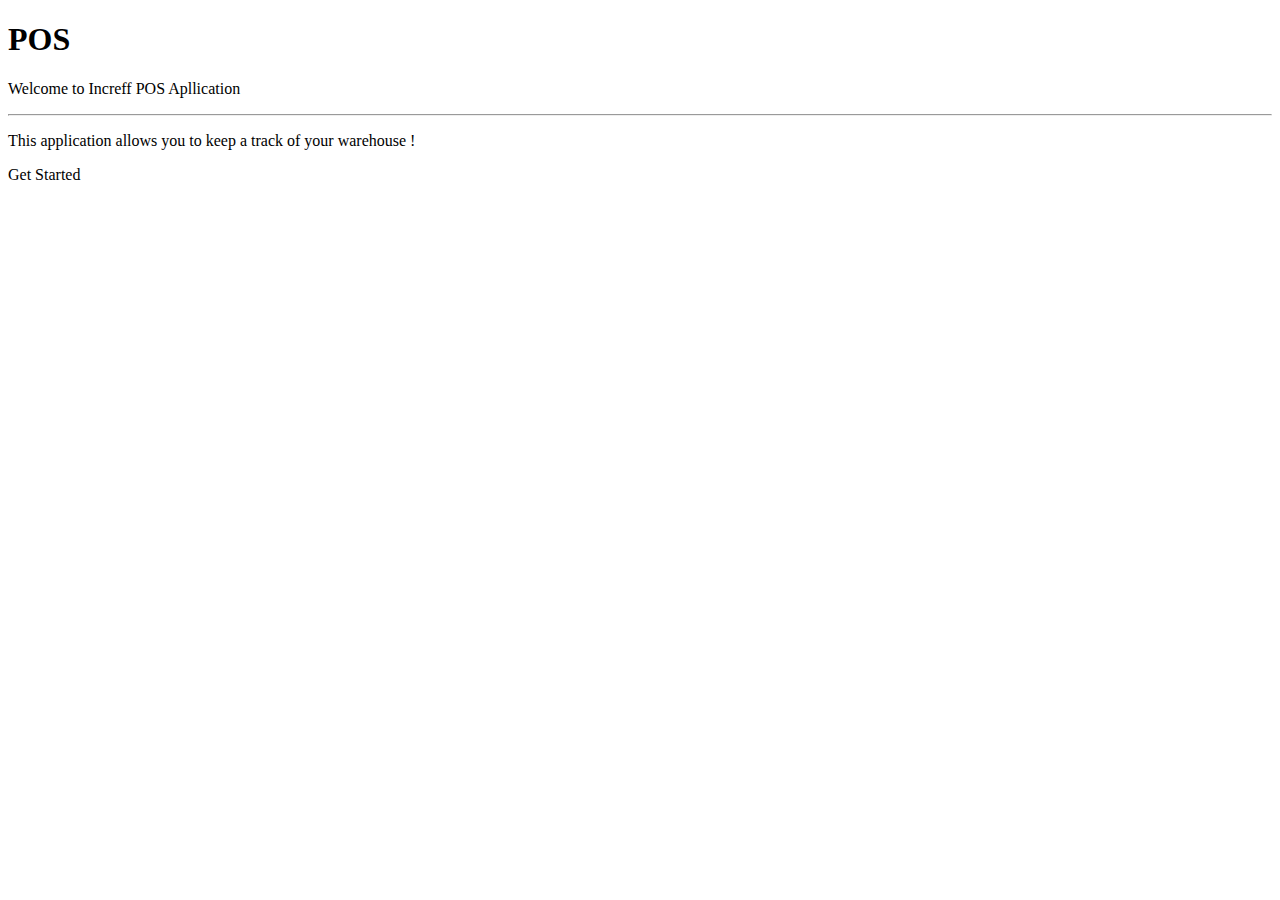
==== src/main/webapp/html/index.html @ b8986639 "draft code" ====
<!doctype html>

<html lang="en">

<head th:replace="snippets.html :: name_head"></head>

<body>

<nav th:replace="snippets.html :: name_site_navbar"></nav>

<div class="container">
<div class="row">
<div class="col-6">
 
<div class="jumbotron">
  <h1 class="display-4">POS</h1>
  <p class="lead">Welcome to Increff POS Apllication</p>
  <hr class="my-4">
  <p>This application allows you to keep a track of your warehouse !</p>
  <a class="btn btn-primary btn-lg" th:href="@{/site/login}" role="button">Get Started</a>
</div>

</div>
</div>
</div> <!--Container-->

<footer th:replace="snippets.html :: name_footer"></footer>

</body>

</html>
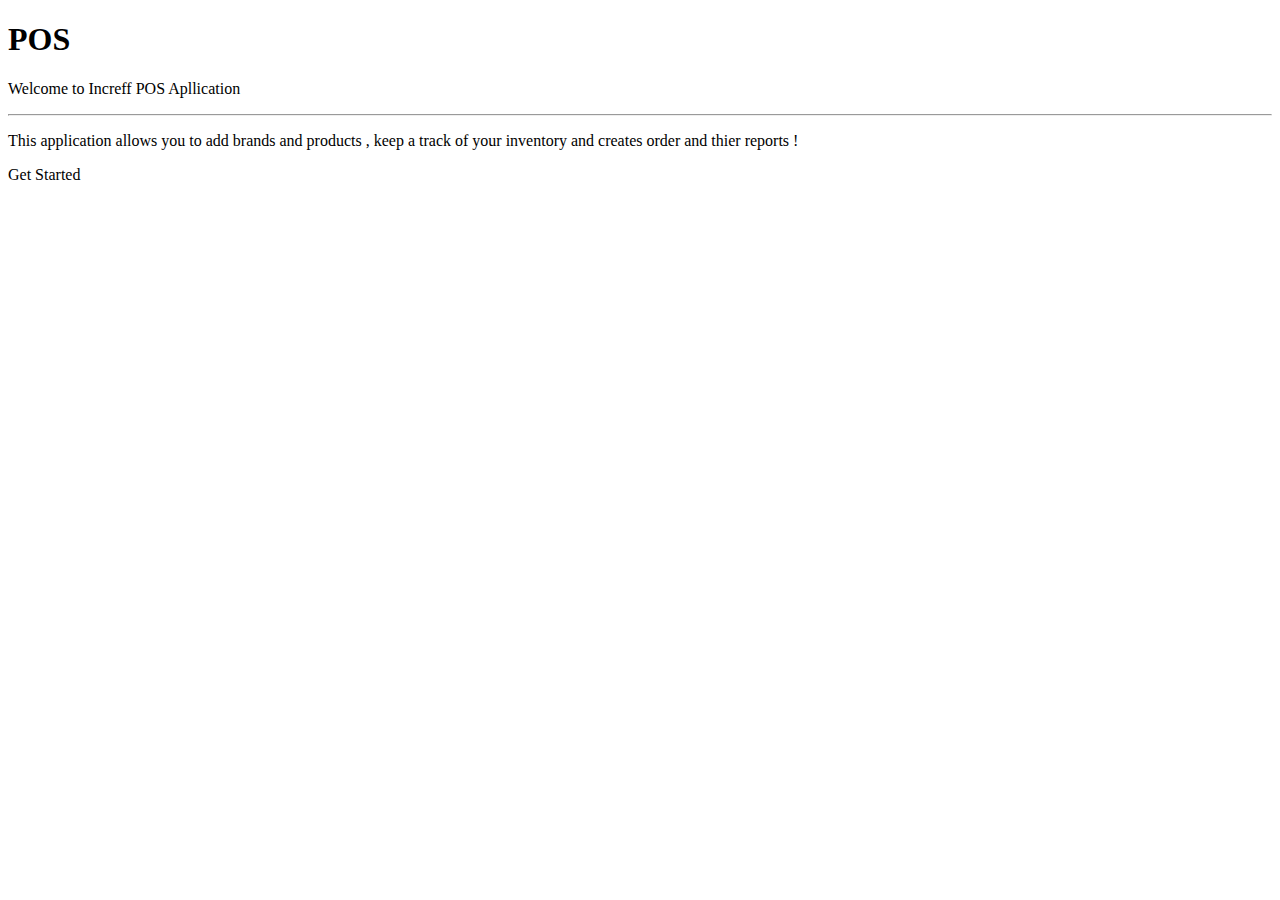
==== commit 94eaf286: "tests added" ====
--- a/src/main/webapp/html/index.html
+++ b/src/main/webapp/html/index.html
@@ -16,7 +16,7 @@
   <h1 class="display-4">POS</h1>
   <p class="lead">Welcome to Increff POS Apllication</p>
   <hr class="my-4">
-  <p>This application allows you to keep a track of your warehouse !</p>
+  <p>This application allows you to add brands and products , keep a track of your inventory and creates order and thier reports !</p>
   <a class="btn btn-primary btn-lg" th:href="@{/site/login}" role="button">Get Started</a>
 </div>
 
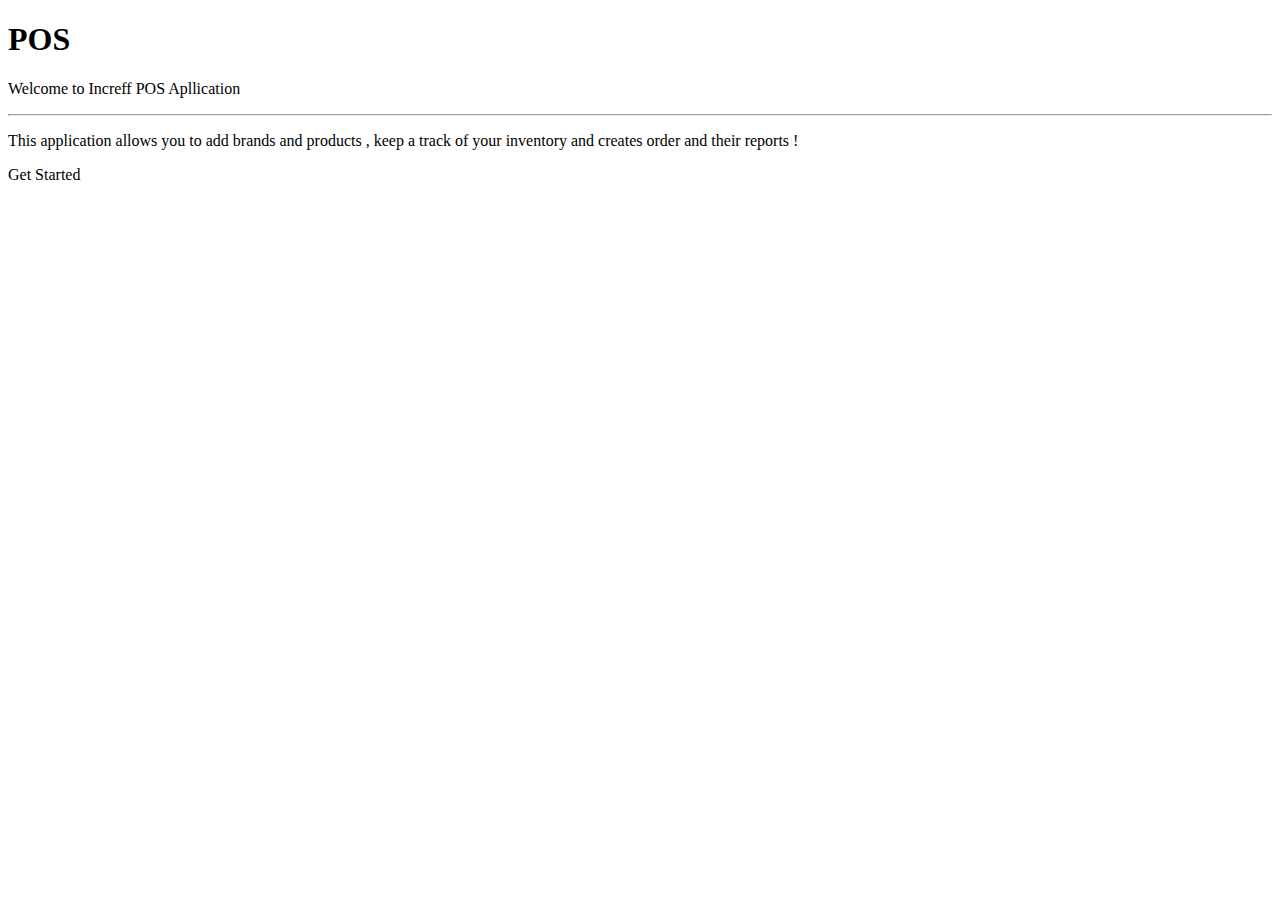
==== commit ba13b670: "Improvements in naming" ====
--- a/src/main/webapp/html/index.html
+++ b/src/main/webapp/html/index.html
@@ -16,8 +16,8 @@
   <h1 class="display-4">POS</h1>
   <p class="lead">Welcome to Increff POS Apllication</p>
   <hr class="my-4">
-  <p>This application allows you to add brands and products , keep a track of your inventory and creates order and thier reports !</p>
-  <a class="btn btn-primary btn-lg" th:href="@{/site/login}" role="button">Get Started</a>
+  <p>This application allows you to add brands and products , keep a track of your inventory and creates order and their reports !</p>
+  <a class="btn btn-primary btn-lg" th:href="@{/site/brand}" role="button">Get Started</a>
 </div>
 
 </div>
